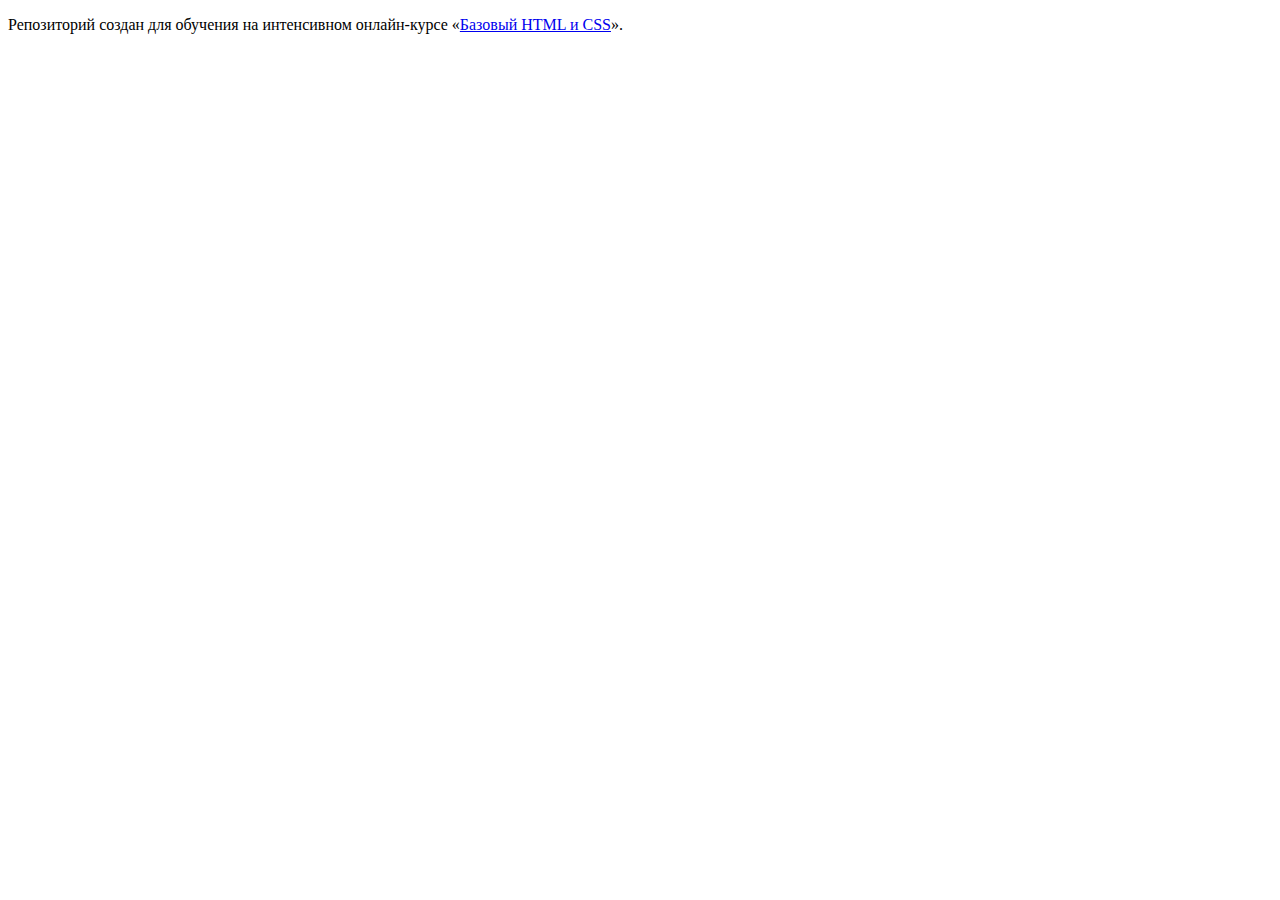
==== index.html @ 3284bda5 ":hatching_chick:" ====
<!DOCTYPE html>
<html lang="ru">
  <head>
    <meta charset="utf-8">
    <title>HTML Academy: Барбершоп</title>
  </head>
  <body>

    <p>Репозиторий создан для обучения на интенсивном онлайн‑курсе «<a href="https://htmlacademy.ru/intensive/htmlcss">Базовый HTML и CSS</a>».</p>

  </body>
</html>
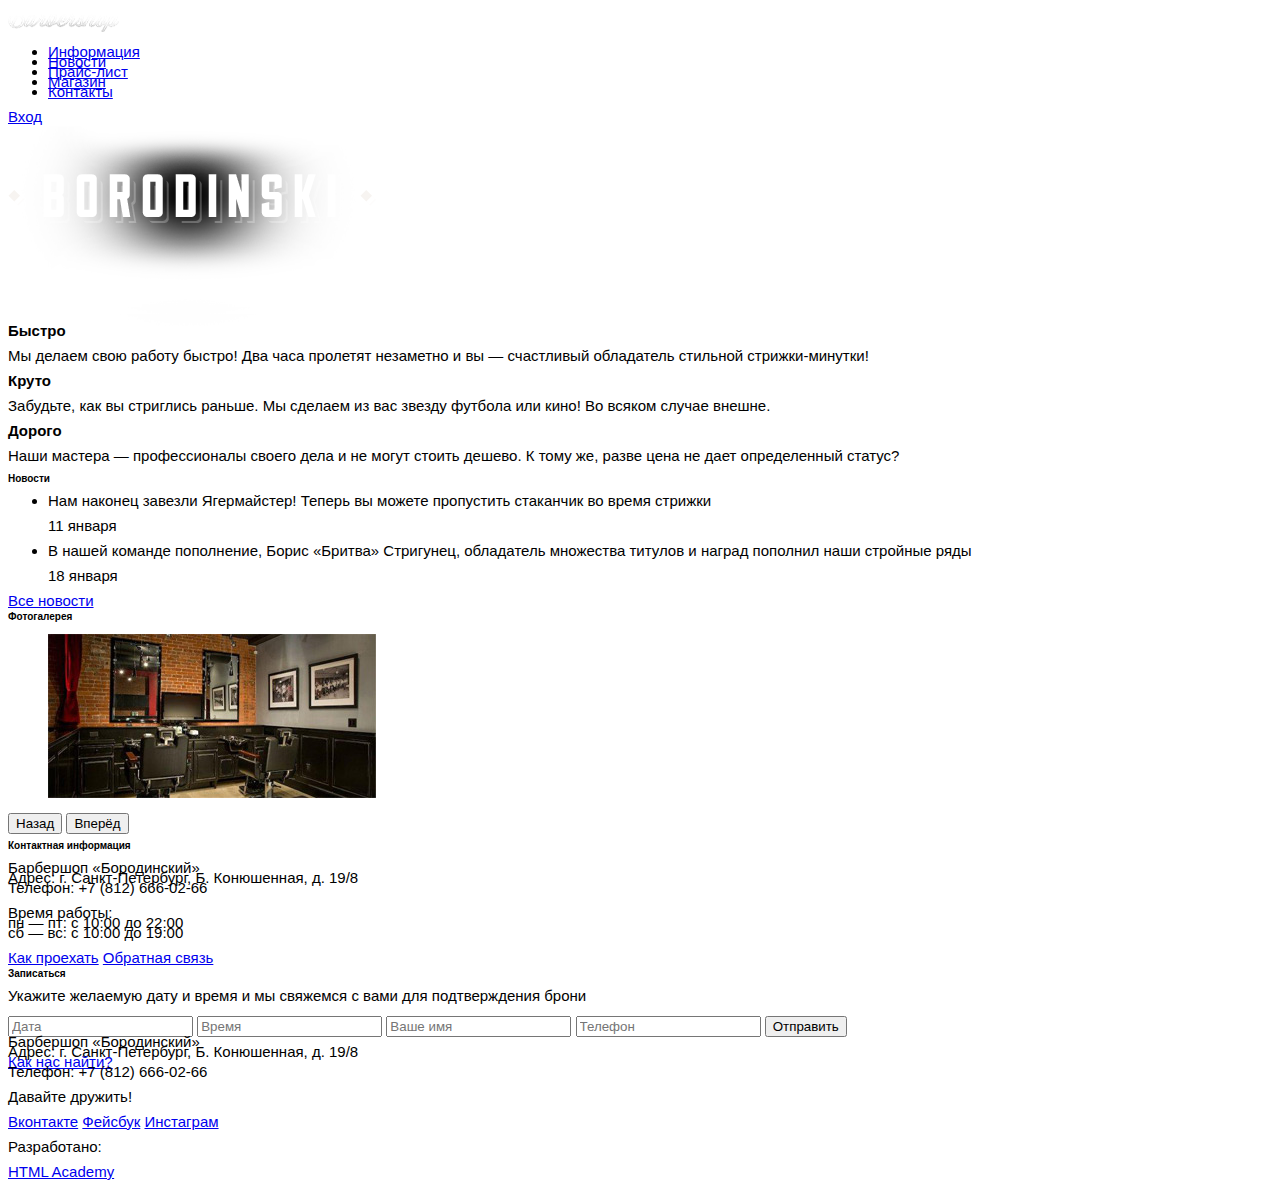
==== commit 6651afb1: "Подготовка графики и текстовых стилей учебного проекта" ====
--- a/index.html
+++ b/index.html
@@ -2,11 +2,131 @@
 <html lang="ru">
   <head>
     <meta charset="utf-8">
-    <title>HTML Academy: Барбершоп</title>
+    <title>Барбершоп «Бородинский»</title>
+    <link href="css/style.css" rel="stylesheet"> 
   </head>
   <body>
-
-    <p>Репозиторий создан для обучения на интенсивном онлайн‑курсе «<a href="https://htmlacademy.ru/intensive/htmlcss">Базовый HTML и CSS</a>».</p>
-
+    <header class="main-header">
+      <div class="container">
+        <nav class="main-navigation">
+            <div class="logo">
+                <a class="active"><img src="img/logo.png" width="111" height="24" alt="Барбершоп"></a>
+            </div>
+          <ul>
+            <li>
+              <a href="#">Информация</a>
+            </li>
+            <li>
+              <a href="#">Новости</a>
+            </li>
+            <li>
+              <a href="#">Прайс-лист</a>
+            </li>
+            <li>
+              <a href="#">Магазин</a>
+            </li>
+            <li>
+              <a href="#">Контакты</a>
+            </li>
+          </ul>
+        </nav>
+        <div class="user-block">
+          <a class="login" href="#">Вход</a>
+        </div>
+      </div>
+    </header>
+    <main class="container">
+      <div class="index-logo">
+        <img src="img/borodinski-logo.png" width="368" height="204" alt="Барбершоп «Бородинский»">
+      </div>
+      <section class="features">
+        <div class="features-item">
+          <b class="features-name">Быстро</b>
+          <p>Мы делаем свою работу быстро! Два часа пролетят незаметно и вы — счастливый обладатель стильной стрижки-минутки!</p>
+        </div>
+        <div class="features-item">
+          <b class="features-name">Круто</b>
+          <p>Забудьте, как вы стриглись раньше. Мы сделаем из вас звезду футбола или кино! Во всяком случае внешне.</p>
+        </div>
+        <div class="features-item">
+          <b class="features-name">Дорого</b>
+          <p>Наши мастера — профессионалы своего дела и не могут стоить дешево. К тому же, разве цена не дает определенный статус?</p>
+        </div>
+      </section>
+      <div class="index-content">
+        <div class="index-content-left">
+          <h2 class="index-content-title">Новости</h2>
+          <ul class="news-preview">
+            <li>
+              <p>Нам наконец завезли Ягермайстер! Теперь вы можете пропустить стаканчик во время стрижки</p>
+              <time datetime="2016-01-11">11 января</time>
+            </li>
+            <li>
+              <p>В нашей команде пополнение, Борис «Бритва» Стригунец, обладатель множества титулов и наград пополнил наши стройные ряды</p>
+              <time datetime="2016-01-18">18 января</time>
+            </li>
+          </ul>
+          <a class="btn" href="#">Все новости</a>
+        </div>
+        <div class="index-content-right">
+          <h2 class="index-content-title">Фотогалерея</h2>
+          <div class="gallery">
+            <figure class="gallery-content">
+              <img src="img/barbershop-photo.jpg" width="328" height="164" alt="Барбершоп «Бородинский»">
+            </figure>
+            <button class="btn gallery-prev" type="button">Назад</button>
+            <button class="btn gallery-next" type="button">Вперёд</button>
+          </div>
+        </div>
+      </div>
+      <div class="index-content">
+        <div class="index-content-left">
+          <h2 class="index-content-title">Контактная информация</h2>
+          <p>
+            Барбершоп «Бородинский»<br>
+            Адрес: г. Санкт-Петербург, Б. Конюшенная, д. 19/8<br>
+            Телефон: +7 (812) 666-02-66
+          </p>
+          <p>
+            Время работы:<br>
+            пн — пт: с 10:00 до 22:00<br>
+            сб — вс: с 10:00 до 19:00
+          </p>
+          <a class="btn" href="#">Как проехать</a>
+          <a class="btn" href="#">Обратная связь</a>
+        </div>
+        <div class="index-content-right">
+          <h2 class="index-content-title">Записаться</h2>
+          <p>Укажите желаемую дату и время и мы свяжемся с вами для подтверждения брони</p>
+          <form class="appointment-form" action="https://echo.htmlacademy.ru" method="post">
+            <input type="text" name="date" value="" placeholder="Дата">
+            <input type="text" name="time" value="" placeholder="Время">
+            <input type="text" name="name" value="" placeholder="Ваше имя">
+            <input type="tel" name="phone" value="" placeholder="Телефон">
+            <button class="btn" type="submit">Отправить</button>
+          </form>
+        </div>
+      </div>
+    </main>
+    <footer class="main-footer">
+      <div class="container">
+        <section class="footer-contacts">
+          Барбершоп «Бородинский»<br>
+          Адрес: г. Санкт-Петербург, Б. Конюшенная, д. 19/8<br>
+          <a href="#">Как нас найти?</a><br>
+          Телефон: +7 (812) 666-02-66
+        </section>
+        <section class="footer-social">
+          <p>Давайте дружить!</p>
+          <a class="social-btn social-btn-vk" href="#">Вконтакте</a>
+          <a class="social-btn social-btn-fb" href="#">Фейсбук</a>
+          <a class="social-btn social-btn-inst" href="#">Инстаграм</a>
+        </section>
+        <section class="footer-copyright">
+          <p>Разработано:</p>
+          <a class="btn" href="https://htmlacademy.ru">HTML Academy</a>
+        </section>
+      </div>
+    </footer>
   </body>
-</html>
+</html>--- a/css/style.css
+++ b/css/style.css
@@ -0,0 +1,25 @@
+/* index */
+body {
+    font-size: 15px; 
+    line-height: 10px;
+    color:black;
+    font-weight: 10px;
+    font-family: "Arial", sans-serif;   
+}
+h1 {
+    font-size: 15px; 
+    line-height: 10px;
+    color:black;
+    font-weight: 10px;
+    font-family: "Arial", sans-serif;   
+}
+h2 {
+    font-size: 10px; 
+    line-height: 5px;
+    color:black;
+    font-weight: 10px;
+    font-family: "Arial", sans-serif;  
+}
+/* catalog-item */
+
+/* catalog */
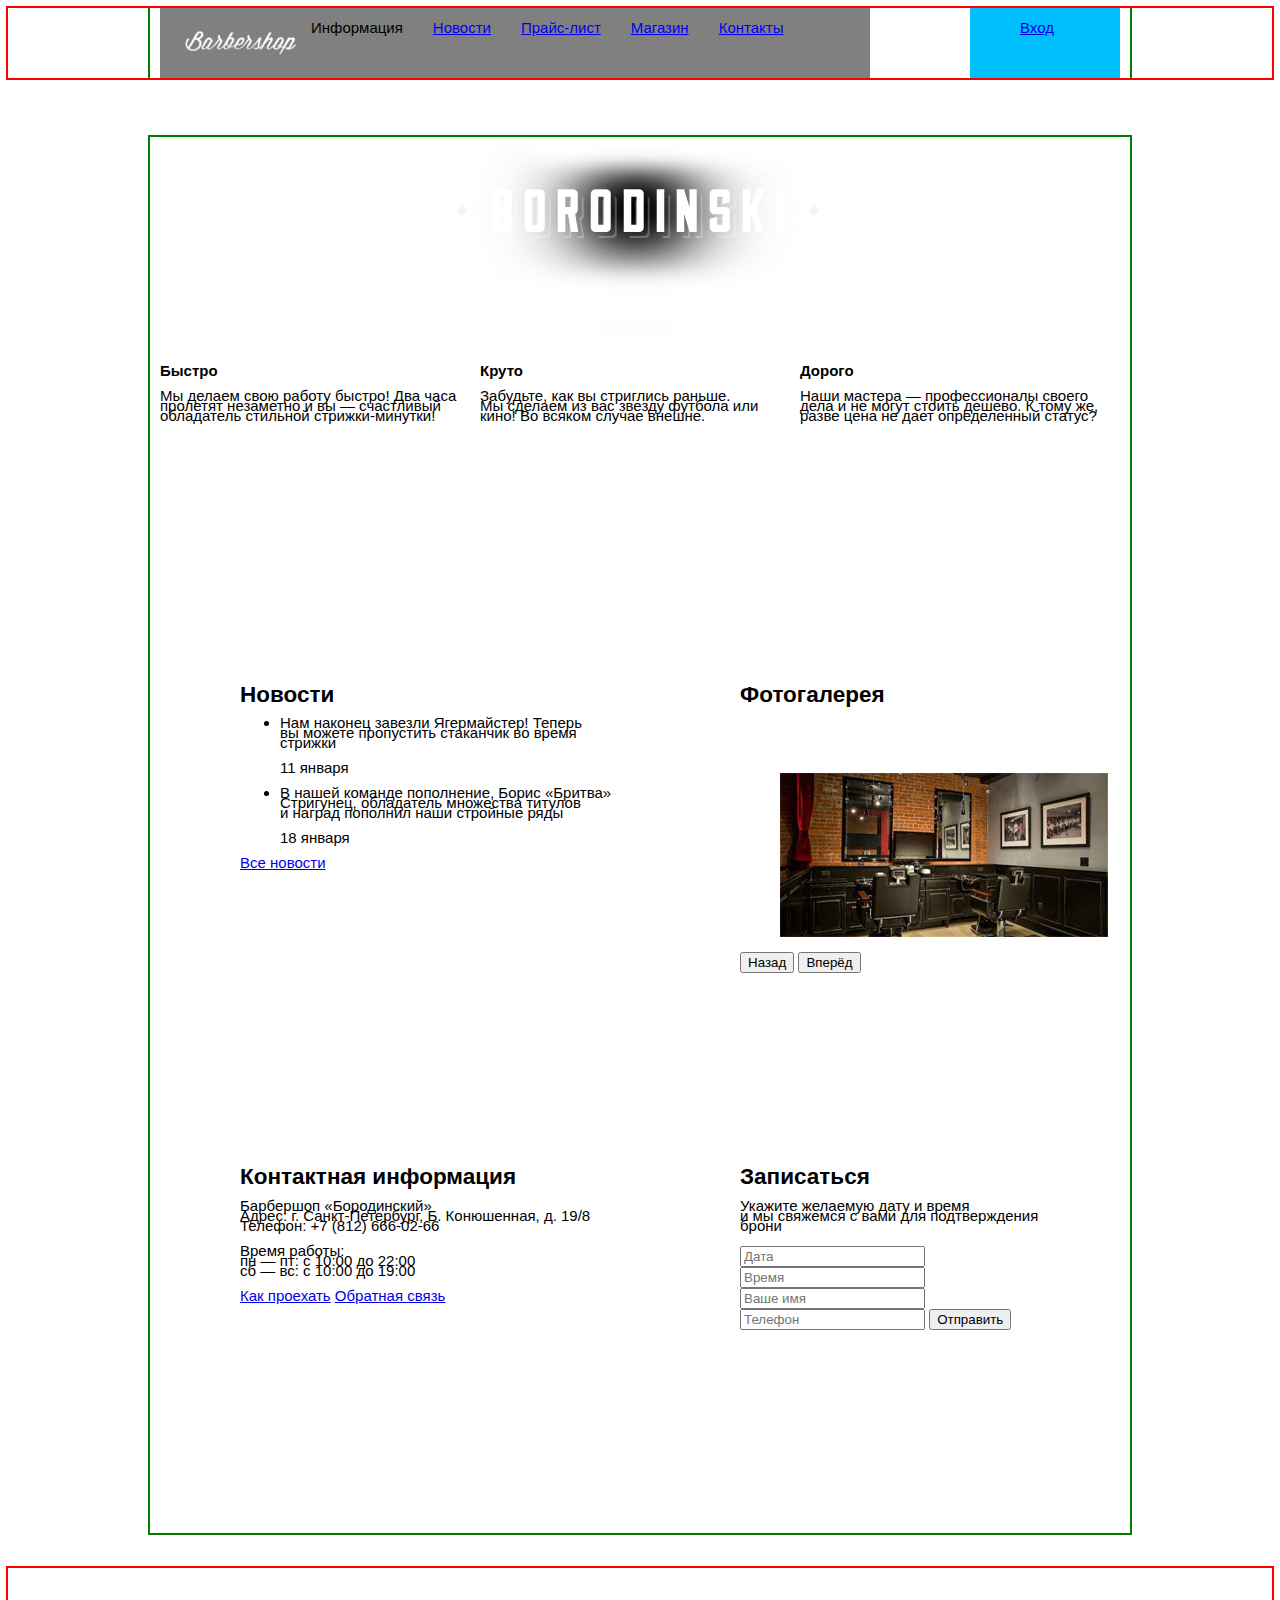
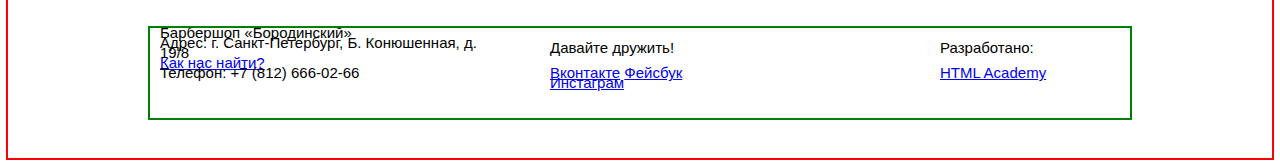
==== commit 4db268cb: "Сетка «Барбершопа»" ====
--- a/index.html
+++ b/index.html
@@ -7,39 +7,29 @@
   </head>
   <body>
     <header class="main-header">
-      <div class="container">
-        <nav class="main-navigation">
-            <div class="logo">
-                <a class="active"><img src="img/logo.png" width="111" height="24" alt="Барбершоп"></a>
-            </div>
-          <ul>
-            <li>
-              <a href="#">Информация</a>
-            </li>
-            <li>
-              <a href="#">Новости</a>
-            </li>
-            <li>
-              <a href="#">Прайс-лист</a>
-            </li>
-            <li>
-              <a href="#">Магазин</a>
-            </li>
-            <li>
-              <a href="#">Контакты</a>
-            </li>
-          </ul>
-        </nav>
-        <div class="user-block">
-          <a class="login" href="#">Вход</a>
-        </div>
-      </div>
-    </header>
+              <div class="container clearfix">
+                  <nav class="main-navigation">
+                      <div class="logo">
+                          <a href="#"><img src="img/logo.png" width="111" height="24" alt="Барбершоп"></a>
+                      </div>
+                      <ul class="navigation-list">
+                          <li class="active">Информация</li><!--
+                          --><li><a href="#">Новости</a></li><!--
+                          --><li><a href="#">Прайс-лист</a></li><!--
+                          --><li><a href="catalog.html">Магазин</a></li><!--
+                          --><li><a href="#">Контакты</a></li>
+                      </ul>
+                  </nav>
+                  <div class="user-block">
+                      <a class="login" href="#">Вход</a>
+                  </div>
+              </div>
+          </header>
     <main class="container">
       <div class="index-logo">
         <img src="img/borodinski-logo.png" width="368" height="204" alt="Барбершоп «Бородинский»">
       </div>
-      <section class="features">
+      <section class="features clearfix">
         <div class="features-item">
           <b class="features-name">Быстро</b>
           <p>Мы делаем свою работу быстро! Два часа пролетят незаметно и вы — счастливый обладатель стильной стрижки-минутки!</p>
@@ -53,7 +43,7 @@
           <p>Наши мастера — профессионалы своего дела и не могут стоить дешево. К тому же, разве цена не дает определенный статус?</p>
         </div>
       </section>
-      <div class="index-content">
+      <div class="index-content clearfix">
         <div class="index-content-left">
           <h2 class="index-content-title">Новости</h2>
           <ul class="news-preview">
@@ -79,7 +69,7 @@
           </div>
         </div>
       </div>
-      <div class="index-content">
+      <div class="index-content clearfix">
         <div class="index-content-left">
           <h2 class="index-content-title">Контактная информация</h2>
           <p>
@@ -109,24 +99,24 @@
       </div>
     </main>
     <footer class="main-footer">
-      <div class="container">
-        <section class="footer-contacts">
-          Барбершоп «Бородинский»<br>
-          Адрес: г. Санкт-Петербург, Б. Конюшенная, д. 19/8<br>
-          <a href="#">Как нас найти?</a><br>
-          Телефон: +7 (812) 666-02-66
-        </section>
-        <section class="footer-social">
-          <p>Давайте дружить!</p>
-          <a class="social-btn social-btn-vk" href="#">Вконтакте</a>
-          <a class="social-btn social-btn-fb" href="#">Фейсбук</a>
-          <a class="social-btn social-btn-inst" href="#">Инстаграм</a>
-        </section>
-        <section class="footer-copyright">
-          <p>Разработано:</p>
-          <a class="btn" href="https://htmlacademy.ru">HTML Academy</a>
-        </section>
-      </div>
-    </footer>
+              <div class="container clearfix">
+                  <section class="footer-contacts">
+                      Барбершоп «Бородинский»<br>
+                      Адрес: г. Санкт-Петербург, Б. Конюшенная, д. 19/8<br>
+                      <a href="#">Как нас найти?</a><br>
+                      Телефон: +7 (812) 666-02-66
+                  </section>
+                  <section class="footer-social">
+                      <p>Давайте дружить!</p>
+                      <a class="social-btn social-btn-vk" href="#">Вконтакте</a>
+                      <a class="social-btn social-btn-fb" href="#">Фейсбук</a>
+                      <a class="social-btn social-btn-inst" href="#">Инстаграм</a>
+                  </section>
+                  <section class="footer-copyright">
+                      <p>Разработано:</p>
+                      <a class="btn" href="https://htmlacademy.ru">HTML Academy</a>
+                  </section>
+              </div>
+          </footer>
   </body>
 </html>--- a/css/style.css
+++ b/css/style.css
@@ -1,4 +1,4 @@
-/* index */
+/* General styles */
 body {
     font-size: 15px; 
     line-height: 10px;
@@ -6,20 +6,238 @@
     font-weight: 10px;
     font-family: "Arial", sans-serif;   
 }
-h1 {
-    font-size: 15px; 
-    line-height: 10px;
-    color:black;
-    font-weight: 10px;
-    font-family: "Arial", sans-serif;   
-}
-h2 {
-    font-size: 10px; 
-    line-height: 5px;
-    color:black;
-    font-weight: 10px;
-    font-family: "Arial", sans-serif;  
-}
-/* catalog-item */
-
-/* catalog */
+
+/* index page */
+
+.index-logo {
+  width: 368px;
+  min-height: 204px;
+  margin-right: auto;
+  margin-left: auto;
+  margin-bottom: 25px;
+}
+.features {
+  margin-bottom: 80px;
+}
+
+.features-item {
+  float: left;
+  width: 300px;
+  min-height: 175px;
+  margin-right: 20px;
+}
+
+.features-item:last-child {
+  margin-right: 0;
+}
+.index-content {
+  margin-bottom: 35px;
+  padding: 50px 80px;
+}
+.index-content-left {
+  float: left;
+  width: 380px;
+  min-height: 330px;
+}
+
+.index-content-right {
+  float: right;
+  width: 300px;
+  min-height: 330px;
+}
+
+/* catalog page */
+
+.clearfix::after {
+    content: " ";
+    display: table;
+    clear: both;
+}
+.container {
+    width: 960px;
+    margin-left: auto;
+    margin-right: auto;
+    padding: 0 10px;
+    outline: 2px solid green;  
+} 
+.main-header {
+    min-height: 70px;
+    margin-bottom: 59px;
+    outline: 2px solid red;
+}
+.main-navigation {
+    float: left;
+    width: 710px;
+    min-height: 70px;
+    background-color: gray;
+}
+.logo {
+    float: left;
+    margin-top: 23px;
+    padding-left: 25px;
+}
+
+.navigation-list li {
+    margin: 15px;
+    display: inline;
+    list-style-type: none;
+}
+.user-block {
+    float: right;
+    width: 150px;
+    min-height: 55px;
+    padding-top: 15px;
+    background-color: deepskyblue;
+}
+.user-block .login {
+    margin-left: 50px;
+}
+.catalog-tittle {
+    width: 310px;
+    min-height: 40px;
+    padding-top: 5px;
+    margin-left: 10px;
+}
+.pages-nav-box ul {
+    min-width: 319px;
+    margin-top: 28px;
+    padding-left: 10px;
+}
+.breadcrumbs li {
+    margin-right: 15px;
+    display: inline;
+    list-style-type: none;
+}
+
+.sidebar-filter {
+    float: left;
+    width: 229px;
+    min-height: 590px;
+}
+fieldset {
+    border: none;
+}
+.manufacturers {
+    min-height: 270px;
+}
+.product-groups {
+min-height: 190px;
+margin-top: 55px;
+}
+.submit {
+    margin-top: 35px; 
+    margin-left: 20px;
+}
+.items {
+    float: right;
+    width: 730px;
+    min-height: 620px;
+}
+.item-container {
+    width: 220px;
+    min-height: 285px;
+    margin-bottom: 20px;
+    margin-right: 20px;
+    display: inline-block;
+}
+.pagination {
+    float: left;
+    margin-top: 45px;
+    margin-bottom: 49px;
+    margin-left: 240px;      
+}
+.pagination-list li {
+    margin: 10px;
+    display: inline-block;
+    list-style-type: none; 
+}
+.main-footer {
+  padding-top: 60px;
+  padding-bottom: 40px;
+  outline: 2px solid red;
+}
+
+.footer-contacts {
+  float: left;
+  width: 330px;
+  margin-right: 60px;
+  min-height: 90px;
+}
+
+.footer-social {
+  float: left;
+  width: 180px;
+  min-height: 90px;
+}
+
+.footer-copyright {
+  float: right;
+  width: 180px;
+  min-height: 90px;
+}
+    
+/* catalog item page */
+
+.catalog-item-tittle {
+    padding: 5px;
+}
+.pages-nav-container ul {
+    margin-top: 28px;
+    padding-left: 10px;
+}
+.gallery {
+    float: left; 
+    width: 460px;
+    margin-top: 40px;
+    margin-bottom: 45px;
+}
+.main-image {
+    
+}
+.small-images {
+    
+}
+.gallery-description {
+    float: right;
+    width: 405px;
+    min-height: 540px;
+    margin-top: 100px;
+    margin-right: 20px;
+}
+.availability {
+    float: left;
+    width: 110px;
+}
+.series-of-article {
+    float: right;
+    width: 140px;
+}
+.item-description {
+    margin-top: 35px;
+}
+.offer {
+    width: 205px;
+    margin-top: 30px;
+}
+.price-container {
+    float: left;
+    padding-top: 10px;
+    padding-left: 15px;
+    padding-right: 15px;
+    padding-bottom: 10px;
+}
+.buy-container {
+    float: left;
+    padding-top: 10px;
+    padding-left: 15px;
+    padding-right: 15px;
+    padding-bottom: 10px;
+}
+.tittle-of-product-options {
+    width: 175px;
+    margin-top: 30px; 
+}
+.product-list {
+    width: 255px;
+    padding-left: 15px;
+}